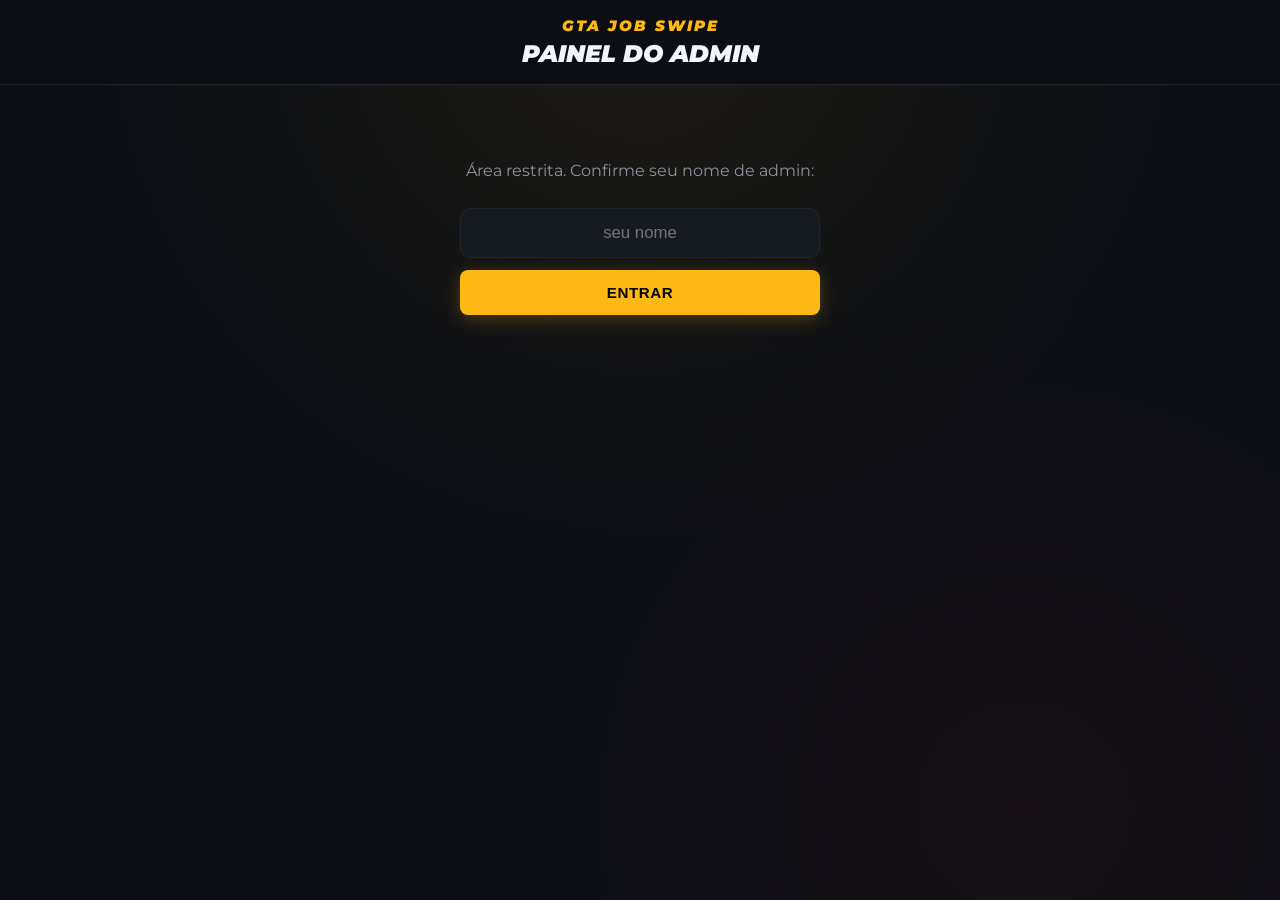
==== admin.html @ 8557c2e1 "Tipos em pt-BR, marco zero (reset) e admin: excluir usuário - Traduz os tipos de corrida pra pt-BR u" ====
<!doctype html>
<html lang="pt-br">
<head>
  <meta charset="utf-8">
  <meta name="viewport" content="width=device-width, initial-scale=1">
  <title>Painel — GTA Job Swipe</title>
  <link rel="preconnect" href="https://fonts.googleapis.com">
  <link rel="preconnect" href="https://fonts.gstatic.com" crossorigin>
  <link href="https://fonts.googleapis.com/css2?family=Montserrat:ital,wght@0,400;0,600;0,700;0,800;0,900;1,900&display=swap" rel="stylesheet">
  <link rel="stylesheet" href="style.css">
  <style>
    body{display:block; padding-bottom:40px}
    .wrap{max-width:1100px; margin:0 auto; padding:0 16px}
    .top{position:sticky; top:0; z-index:10; background:rgba(11,14,20,.92); backdrop-filter:blur(8px);
      border-bottom:1px solid var(--line); padding:16px; text-align:center}
    .top .logo{font-size:.95rem; font-weight:900; letter-spacing:2px; color:var(--accent); text-transform:uppercase}
    .top h1{font-size:1.5rem; font-weight:900; font-style:italic; text-transform:uppercase; margin:4px 0 0}
    .tabs{display:flex; gap:8px; justify-content:center; flex-wrap:wrap; margin:14px 0}
    .tabs button{padding:9px 16px; border-radius:99px; border:1px solid var(--line); background:var(--card);
      color:var(--muted); font-weight:700; font-size:.85rem; cursor:pointer}
    .tabs button.on{background:var(--accent); color:#000; border-color:var(--accent)}
    .sec{display:none} .sec.on{display:block}
    .stats{display:grid; grid-template-columns:repeat(auto-fit,minmax(150px,1fr)); gap:12px; margin:16px 0}
    .stat{background:var(--card); border:1px solid var(--line); border-radius:12px; padding:18px; text-align:center}
    .stat b{display:block; font-size:2rem; font-weight:900; color:var(--accent)}
    .stat span{color:var(--muted); font-size:.85rem; text-transform:uppercase; letter-spacing:.5px}
    .bar-actions{display:flex; gap:10px; flex-wrap:wrap; align-items:center; margin:8px 0 18px}
    .bar-actions button{padding:9px 14px; border-radius:8px; border:1px solid var(--line); background:var(--card); color:var(--txt); cursor:pointer; font-weight:700}
    .muted{color:var(--muted)}
    /* ranking */
    .rank-row{display:flex; align-items:center; gap:12px; padding:10px 0; border-bottom:1px solid var(--line)}
    .rank-pos{width:28px; text-align:center; font-weight:900; color:var(--muted)}
    .rank-thumb{width:96px; aspect-ratio:16/9; object-fit:cover; border-radius:8px; flex:none; background:#21262d}
    .rank-info{flex:1; min-width:0}
    .rank-info b{display:block; overflow:hidden; text-overflow:ellipsis; white-space:nowrap}
    .rank-bar{height:6px; background:var(--card); border-radius:99px; overflow:hidden; margin-top:5px}
    .rank-bar i{display:block; height:100%; background:var(--like)}
    .rank-nums{display:flex; gap:12px; font-size:.85rem; white-space:nowrap; font-variant-numeric:tabular-nums}
    .like{color:var(--like); font-weight:800} .dislike{color:var(--dislike)}
    /* pessoas / listas */
    .person{background:var(--card); border:1px solid var(--line); border-radius:12px; padding:16px; margin-bottom:14px}
    .person-head{display:flex; align-items:center; gap:12px; margin-bottom:12px}
    .pav{width:42px; height:42px; border-radius:50%; display:grid; place-items:center; font-weight:900; color:#fff; flex:none}
    .person-head .pn{font-weight:800; font-size:1.05rem}
    .person-head .pc{color:var(--muted); font-size:.82rem}
    .chips{display:flex; gap:8px; flex-wrap:wrap; margin-left:auto}
    .chip{font-size:.78rem; font-weight:700; padding:3px 10px; border-radius:99px; background:var(--bg); border:1px solid var(--line)}
    .thumbs{display:grid; grid-template-columns:repeat(auto-fill,minmax(120px,1fr)); gap:10px}
    .th{border:1px solid var(--line); border-radius:8px; overflow:hidden; background:var(--card)}
    .th img{width:100%; aspect-ratio:16/9; object-fit:cover; display:block; background:#21262d}
    .th span{display:block; padding:6px 8px; font-size:.72rem; font-weight:600; line-height:1.2;
      overflow:hidden; text-overflow:ellipsis; white-space:nowrap}
    .lbl{font-weight:700; font-size:.85rem; margin-bottom:8px}
    .pl-card{background:var(--card); border:1px solid var(--line); border-radius:12px; padding:16px; margin-bottom:14px}
    .pl-head{display:flex; align-items:baseline; gap:10px; margin-bottom:12px; flex-wrap:wrap}
    .pl-head b{font-size:1.15rem; font-weight:900}
    .pl-head .by{color:var(--muted); font-size:.85rem}
    .pl-head .cnt{margin-left:auto; color:var(--accent); font-weight:800; font-size:.85rem}
    .empty{padding:50px 20px; text-align:center; color:var(--muted)}
    #status{padding:40px 20px; text-align:center}
    .gate{max-width:360px; margin:60px auto; text-align:center; display:flex; flex-direction:column; gap:12px}
    .gate[hidden]{display:none}
    .gate input{padding:14px; border-radius:10px; border:1px solid var(--line); background:var(--card); color:var(--txt); text-align:center}
  </style>
</head>
<body>
  <div class="top">
    <div class="logo">GTA Job Swipe</div>
    <h1>Painel do Admin</h1>
  </div>

  <div id="gate" class="gate" hidden>
    <p class="muted">Área restrita. Confirme seu nome de admin:</p>
    <input id="gate-name" type="text" placeholder="seu nome" autocomplete="off">
    <button class="btn-primary" onclick="checkName()">Entrar</button>
    <p id="gate-msg" class="dislike"></p>
  </div>

  <div class="wrap" id="app" hidden>
    <div class="tabs">
      <button data-sec="resumo" class="on">Resumo</button>
      <button data-sec="ranking">Ranking</button>
      <button data-sec="pessoas">Pessoas</button>
      <button data-sec="listas">Playlists</button>
    </div>
    <div class="bar-actions">
      <button onclick="load()">↻ Atualizar</button>
      <button onclick="exportCSV()">Baixar CSV (ranking)</button>
      <button onclick="wipeAll()" style="border-color:var(--dislike); color:var(--dislike)">🗑 Zerar tudo</button>
      <span id="updated" class="muted"></span>
    </div>

    <div id="sec-resumo" class="sec on"></div>
    <div id="sec-ranking" class="sec"></div>
    <div id="sec-pessoas" class="sec"></div>
    <div id="sec-listas" class="sec"></div>
  </div>

  <div id="status">Carregando…</div>

  <script src="config.js"></script>
  <script>
  const CFG = window.CONFIG || {};
  const KEY = CFG.SUPABASE_ANON_KEY;
  const $ = s => document.querySelector(s);
  const esc = s => String(s==null?"":s).replace(/[&<>"]/g,c=>({'&':'&amp;','<':'&lt;','>':'&gt;','"':'&quot;'}[c]));
  const TYPE_PT = {
    LandRace:"Corrida de terra", AirRace:"Corrida aérea", WaterRace:"Corrida aquática",
    BikeRace:"Corrida de moto", StreetRace:"Corrida de rua", StuntRace:"Corrida acrobática",
    DragRace:"Arrancada", DriftRace:"Corrida de drift", PursuitRace:"Corrida de perseguição",
    SpecialRace:"Corrida especial", ArcadeRace:"Corrida arcade",
    Deathmatch:"Mata-mata", TeamDeathmatch:"Mata-mata em equipe",
    VehicleDeathmatch:"Mata-mata de veículos", ArenaDeathmatch:"Mata-mata na Arena",
    Capture:"Captura", LastTeamStanding:"Última equipe de pé",
    KingOfTheHill:"Rei da montanha", TeamKingOfTheHill:"Rei da montanha em equipe",
    Parachuting:"Paraquedismo", AdversaryMode:"Modo Confronto", ArenaWar:"Arena War",
    MissionCreator:"Missão",
  };
  const prettyType = t => { if(!t) return ""; const b=t.replace(/P2P$/,""); return TYPE_PT[b] || b.replace(/([a-z])([A-Z])/g,"$1 $2").trim(); };
  const color = s => { let h=0; for(const c of (s||"?")) h=(h*31+c.charCodeAt(0))>>>0; return `hsl(${h%360} 62% 46%)`; };
  let jobById = {}, rankRows = [], peopleById = {};

  // ------- acesso restrito por NOME -------
  const ADMIN_NAME = (CFG.ADMIN_NAME || "Emerson-admin");
  const isAdmin = n => (n||"").trim().toLowerCase() === ADMIN_NAME.toLowerCase();
  const NS = "r2";   // mesmo namespace do app.js
  function savedVoterName(){ try{ return (JSON.parse(localStorage.getItem(`gjs_${NS}_voter`))||{}).name; }catch(e){ return null; } }
  function checkName(){
    if(isAdmin($("#gate-name").value)){ localStorage.setItem(`gjs_${NS}_admin_ok`,"1"); start(); }
    else $("#gate-msg").textContent = "Acesso restrito. Esse nome não tem permissão.";
  }

  async function sb(path){
    const r = await fetch(`${CFG.SUPABASE_URL}/rest/v1/${path}`, { headers:{ apikey:KEY, Authorization:"Bearer "+KEY } });
    if(!r.ok) throw new Error(path+" → "+r.status+" "+await r.text());
    return r.json();
  }

  async function load(){
    $("#status").hidden = false; $("#status").textContent = "Carregando…";
    try{
      const jobs = await fetch("jobs.json",{cache:"no-store"}).then(r=>r.json()).catch(()=>[]);
      jobById = {}; jobs.forEach(j=>jobById[j.id]=j);
      const votes = await sb("votes?select=*&order=created_at.desc&limit=100000");
      let pls = [], plsErr = null;                       // playlists é opcional
      try { pls = await sb("playlists?select=*&limit=100000"); }
      catch(e){ plsErr = e; console.warn("playlists indisponível:", e.message); }
      render(votes, pls, plsErr);
      $("#status").hidden = true; $("#app").hidden = false;
      $("#updated").textContent = "atualizado " + new Date().toLocaleTimeString("pt-BR");
    }catch(e){
      $("#status").hidden=false; $("#app").hidden=true;
      $("#status").innerHTML = "<span class='dislike'>Erro: "+esc(e.message)+"</span><br><br>"+
        "<span class='muted'>Confira se o supabase_setup.sql foi rodado (tabelas votes e playlists) e o config.js.</span>";
    }
  }

  function thumb(jobId){
    const j = jobById[jobId] || {};
    const title = j.title || jobId;
    const img = j.img ? `<img src="${j.img}" alt="" loading="lazy" onerror="this.remove()">` : "";
    return `<div class="th">${img}<span>${esc(title)}</span></div>`;
  }

  function render(votes, pls, plsErr){
    // ----- agrega -----
    const voters = {};   // id -> {name,id,like:[],dislike:[],skip:[],last}
    votes.forEach(v=>{
      const V = voters[v.voter_id] || (voters[v.voter_id] = {name:v.voter_name, id:v.voter_id, like:[], dislike:[], skip:[], last:v.created_at});
      V.name = v.voter_name || V.name;
      if(V[v.vote]) V[v.vote].push(v.job_id);
      if(v.created_at > V.last) V.last = v.created_at;
    });
    pls.forEach(p=>{ if(!voters[p.voter_id]) voters[p.voter_id] = {name:p.voter_name, id:p.voter_id, like:[], dislike:[], skip:[], last:p.updated_at}; });
    peopleById = voters;

    const rank = {};     // job_id -> {like,dislike,skip,vset}
    votes.forEach(v=>{ const R = rank[v.job_id] || (rank[v.job_id]={like:0,dislike:0,skip:0,vset:new Set()}); if(R[v.vote]!=null)R[v.vote]++; R.vset.add(v.voter_id); });
    rankRows = Object.entries(rank).map(([job_id,r])=>({job_id, likes:r.like, dislikes:r.dislike, skips:r.skip, votantes:r.vset.size}))
      .sort((a,b)=> b.likes-a.likes || a.dislikes-b.dislikes);

    const lists = [];    // {owner, name, jobs[]}
    pls.forEach(p=> (p.data||[]).forEach(l=> lists.push({owner:p.voter_name, name:l.name, jobs:l.jobs||[]})));

    const voterArr = Object.values(voters).sort((a,b)=> (b.like.length+b.dislike.length+b.skip.length)-(a.like.length+a.dislike.length+a.skip.length));
    const totalLikes = votes.filter(v=>v.vote==="like").length;

    // ----- RESUMO -----
    $("#sec-resumo").innerHTML = `
      <div class="stats">
        <div class="stat"><b>${voterArr.length}</b><span>Pessoas</span></div>
        <div class="stat"><b>${votes.length}</b><span>Votos</span></div>
        <div class="stat"><b>${totalLikes}</b><span>Curtidas</span></div>
        <div class="stat"><b>${lists.length}</b><span>Playlists</span></div>
      </div>
      <h3 style="margin:18px 0 10px">Quem entrou (mais recentes)</h3>
      ${voterArr.slice().sort((a,b)=> (b.last||"").localeCompare(a.last||"")).slice(0,20).map(v=>`
        <div class="rank-row">
          <span class="pav" style="width:34px;height:34px;background:${color(v.name)}">${esc((v.name||"?")[0]||"?").toUpperCase()}</span>
          <div class="rank-info"><b>${esc(v.name||"Anônimo")}</b>
            <div class="muted" style="font-size:.8rem">${v.last?new Date(v.last).toLocaleString("pt-BR"):""}</div></div>
          <div class="rank-nums"><span class="like">👍 ${v.like.length}</span><span class="dislike">👎 ${v.dislike.length}</span></div>
        </div>`).join("") || "<p class='muted'>Ninguém votou ainda.</p>"}`;

    // ----- RANKING -----
    const maxL = Math.max(1, ...rankRows.map(r=>r.likes));
    $("#sec-ranking").innerHTML = rankRows.length ? rankRows.map((r,i)=>{
      const j = jobById[r.job_id] || {};
      return `<div class="rank-row">
        <span class="rank-pos">${i+1}</span>
        <img class="rank-thumb" src="${j.img||""}" alt="" loading="lazy">
        <div class="rank-info">
          <b>${esc(j.title||r.job_id)}</b>
          <span class="muted" style="font-size:.78rem">${esc(prettyType(j.type))}</span>
          <div class="rank-bar"><i style="width:${r.likes/maxL*100}%"></i></div>
        </div>
        <div class="rank-nums"><span class="like">👍 ${r.likes}</span><span class="dislike">👎 ${r.dislikes}</span><span class="muted">⏭ ${r.skips}</span></div>
      </div>`;
    }).join("") : "<p class='empty'>Sem votos ainda.</p>";

    // ----- PESSOAS -----
    $("#sec-pessoas").innerHTML = voterArr.length ? voterArr.map(v=>`
      <div class="person">
        <div class="person-head">
          <span class="pav" style="background:${color(v.name)}">${esc((v.name||"?")[0]||"?").toUpperCase()}</span>
          <div><div class="pn">${esc(v.name||"Anônimo")}</div>
            <div class="pc">${v.last?("último voto "+new Date(v.last).toLocaleString("pt-BR")):""}</div></div>
          <div class="chips">
            <span class="chip like">👍 ${v.like.length}</span>
            <span class="chip dislike">👎 ${v.dislike.length}</span>
            <span class="chip muted">⏭ ${v.skip.length}</span>
            <button class="chip" style="cursor:pointer; border-color:var(--dislike); color:var(--dislike)" data-del-user="${esc(v.id)}">🗑 Excluir</button>
          </div>
        </div>
        ${v.like.length ? `<div class="lbl like">👍 Curtiu (${v.like.length})</div>
          <div class="thumbs">${v.like.map(thumb).join("")}</div>` : ""}
        ${v.dislike.length ? `<div class="lbl dislike" style="margin-top:14px">👎 Passou (${v.dislike.length})</div>
          <div class="thumbs">${v.dislike.map(thumb).join("")}</div>` : ""}
        ${(!v.like.length && !v.dislike.length) ? `<p class="muted">Ainda sem curtidas ou dislikes.</p>` : ""}
      </div>`).join("") : "<p class='empty'>Ninguém entrou ainda.</p>";

    // ----- LISTAS -----
    if(plsErr){
      $("#sec-listas").innerHTML = `<div class="empty">A tabela <b>playlists</b> ainda não existe no Supabase.<br><br>
        Abra o <b>SQL Editor</b> e rode o bloco de playlists do <code>supabase_setup.sql</code> pra ativar esta aba.</div>`;
      return;
    }
    $("#sec-listas").innerHTML = lists.length ? lists.map(l=>`
      <div class="pl-card">
        <div class="pl-head"><b>🏁 ${esc(l.name||"(sem nome)")}</b>
          <span class="by">por ${esc(l.owner||"Anônimo")}</span>
          <span class="cnt">${l.jobs.length} corrida(s)</span></div>
        ${l.jobs.length ? `<div class="thumbs">${l.jobs.map(thumb).join("")}</div>` : `<p class="muted">Lista vazia.</p>`}
      </div>`).join("") : "<p class='empty'>Nenhuma playlist criada ainda.</p>";
  }

  // ------- excluir usuário / zerar tudo -------
  async function sbDelete(path){
    const r = await fetch(`${CFG.SUPABASE_URL}/rest/v1/${path}`, {
      method:"DELETE", headers:{ apikey:KEY, Authorization:"Bearer "+KEY, Prefer:"return=minimal" }
    });
    if(!r.ok) throw new Error(path+" → "+r.status+" "+await r.text());
  }
  async function delUser(id){
    const p = peopleById[id]; const name = (p && p.name) || "essa pessoa";
    if(!confirm(`Excluir "${name}" e TODOS os votos e listas dela?\nNão dá pra desfazer.`)) return;
    try{
      await sbDelete(`votes?voter_id=eq.${encodeURIComponent(id)}`);
      await sbDelete(`playlists?voter_id=eq.${encodeURIComponent(id)}`);
      load();
    }catch(e){ alert("Falhou ao excluir: "+e.message+"\n\nRode o supabase_setup.sql atualizado (políticas de DELETE)."); }
  }
  async function wipeAll(){
    if(!confirm("MARCO ZERO: apagar TODOS os votos e TODAS as listas de TODO MUNDO. Tem certeza?")) return;
    if(!confirm("Última confirmação — isso NÃO dá pra desfazer. Zerar tudo?")) return;
    try{
      await sbDelete("votes?voter_id=not.is.null");
      await sbDelete("playlists?voter_id=not.is.null");
      alert("Pronto! Tudo zerado. 🧹");
      load();
    }catch(e){ alert("Falhou ao zerar: "+e.message+"\n\nRode o supabase_setup.sql atualizado (políticas de DELETE)."); }
  }
  document.addEventListener("click", e=>{
    const b = e.target.closest("[data-del-user]");
    if(b) delUser(b.getAttribute("data-del-user"));
  });

  function exportCSV(){
    const head = "job_id,titulo,tipo,likes,dislikes,skips,votantes\n";
    const body = rankRows.map(r=>{ const j=jobById[r.job_id]||{};
      return `${r.job_id},"${(j.title||"").replace(/"/g,'""')}","${prettyType(j.type)}",${r.likes},${r.dislikes},${r.skips},${r.votantes}`; }).join("\n");
    const a=document.createElement("a");
    a.href=URL.createObjectURL(new Blob([head+body],{type:"text/csv"})); a.download="ranking.csv"; a.click();
  }

  // tabs
  document.querySelectorAll(".tabs button").forEach(b=> b.onclick = ()=>{
    document.querySelectorAll(".tabs button").forEach(x=>x.classList.remove("on")); b.classList.add("on");
    document.querySelectorAll(".sec").forEach(s=>s.classList.remove("on"));
    $("#sec-"+b.dataset.sec).classList.add("on"); window.scrollTo(0,0);
  });

  function start(){ $("#gate").hidden=true; load(); }

  // boot — libera automático se você já entrou no app como admin neste navegador
  if(!CFG.SUPABASE_URL || !KEY){
    $("#status").innerHTML = "<span class='dislike'>Configure o Supabase em config.js.</span>";
  } else if(localStorage.getItem(`gjs_${NS}_admin_ok`)==="1" || isAdmin(savedVoterName())){
    start();
  } else {
    $("#status").hidden=true; $("#gate").hidden=false;
    $("#gate-name").addEventListener("keydown", e=>{ if(e.key==="Enter") checkName(); });
  }
  </script>
</body>
</html>
---- style.css ----
:root{
  --bg:#0b0e14; --bg2:#161b22; --card:#161b22; --line:#21262d;
  --txt:#f0f6fc; --muted:#8b949e;
  --like:#2ecc71; --dislike:#ff4757; --skip:#fdb813; --accent:#fdb813;
  --badge:#ff4757;
  --radius:12px; --nav-h:64px;
}
*{box-sizing:border-box; -webkit-tap-highlight-color:transparent}
html,body{height:100%}
body{
  margin:0; background-color:var(--bg);
  background-image:
    radial-gradient(circle at 50% 0%, rgba(253,184,19,.08) 0%, transparent 50%),
    radial-gradient(circle at 80% 90%, rgba(255,71,87,.05) 0%, transparent 40%);
  background-attachment:fixed;
  color:var(--txt); font-family:'Montserrat',system-ui,-apple-system,"Segoe UI",Roboto,sans-serif;
  overscroll-behavior:none;
}
.c-like{color:var(--like)} .c-no{color:var(--dislike)}

/* ---------- telas ---------- */
.screen{display:none; min-height:100dvh; flex-direction:column}
.screen.active{display:flex}

/* ---------- botões base ---------- */
.btn-primary,.btn-ghost{
  padding:14px; border:0; border-radius:8px; font-size:.95rem; font-weight:800;
  cursor:pointer; color:#fff; text-transform:uppercase; letter-spacing:.5px;
}
.btn-primary{background:var(--accent); color:#000; box-shadow:0 4px 18px rgba(253,184,19,.25)}
.btn-primary:hover{background:#ffc439}
.btn-ghost{background:transparent; color:var(--muted); font-weight:600}
.btn-primary:active{transform:scale(.98)}
.btn-primary.wide{width:100%; margin-bottom:14px}
.icon-btn{
  width:38px; height:38px; flex:none; border-radius:50%; border:1px solid var(--line);
  background:var(--card); color:var(--txt); font-size:1.1rem; cursor:pointer;
}
.icon-btn.danger{color:var(--dislike)}
a.icon-btn{display:grid; place-items:center; text-decoration:none}

/* ---------- login ---------- */
.card-mid{
  margin:auto; padding:28px 24px; width:min(92vw,420px); text-align:center;
  display:flex; flex-direction:column; gap:16px;
}
.logo{font-size:2.2rem; font-weight:900; margin:0; letter-spacing:-.5px; font-style:italic; text-transform:uppercase}
.logo span{color:var(--accent)}
.subtitle{color:var(--muted); margin:0; line-height:1.5}
#login-form{display:flex; flex-direction:column; gap:12px; margin-top:8px}
input[type=text]{
  padding:15px 16px; border-radius:14px; border:1px solid var(--line);
  background:var(--bg2); color:var(--txt); font-size:1.05rem; text-align:center;
}
input[type=text]:focus{outline:none; border-color:var(--accent)}
.demo-badge{font-size:.78rem; color:var(--skip); margin:0}

/* ---------- tutorial ---------- */
.tut{margin:auto; width:min(94vw,440px); padding:24px; text-align:center;
     display:flex; flex-direction:column; gap:20px}
.tut-track{overflow:hidden}
.tut-slide{display:none; flex-direction:column; align-items:center; gap:12px}
.tut-slide.active{display:flex; animation:fade .35s ease}
@keyframes fade{from{opacity:0; transform:translateX(20px)} to{opacity:1}}
.tut-slide h2{font-size:1.5rem; margin:6px 0 0}
.tut-slide p{color:var(--muted); line-height:1.55; margin:0}
.tut-art{height:180px; width:100%; display:flex; align-items:center; justify-content:center;
  gap:14px; background:var(--bg2); border:1px solid var(--line); border-radius:var(--radius)}
.art-swipe span{font-size:1.6rem}
.art-swipe .tut-card{width:120px; height:130px; border-radius:14px;
  background:linear-gradient(135deg,#5b9dff,#7c5cff); box-shadow:0 10px 24px #0007;
  transform:rotate(-6deg)}
.art-grid{display:grid; grid-template-columns:repeat(3,1fr); gap:10px; padding:24px}
.art-grid i{background:linear-gradient(135deg,#243447,#3a5170); border-radius:8px; aspect-ratio:16/10}
.art-list{flex-direction:column; gap:10px; padding:24px}
.art-list .pl{background:var(--card); border:1px solid var(--line); padding:8px 14px;
  border-radius:10px; font-weight:700}
.art-list i{width:60%; background:var(--card); border:1px dashed var(--line);
  border-radius:8px; height:26px; display:grid; place-items:center; color:var(--accent)}
.tut-dots{display:flex; gap:8px; justify-content:center}
.tut-dots i{width:8px; height:8px; border-radius:50%; background:var(--line)}
.tut-dots i.active{background:var(--accent); width:22px; border-radius:99px}
.tut-actions{display:flex; gap:10px}
.tut-actions .btn-primary{flex:1}

/* ---------- topbar ---------- */
.topbar{
  display:flex; align-items:center; gap:12px; padding:12px 16px;
  padding-top:max(12px,env(safe-area-inset-top)); border-bottom:1px solid var(--line);
}
.who{display:flex; align-items:center; gap:9px; min-width:0}
.avatar{width:36px; height:36px; flex:none; border-radius:50%; display:grid;
  place-items:center; font-weight:800; color:#fff; font-size:1rem;
  box-shadow:0 2px 8px #0006; border:2px solid #fff2}
.greeting{font-weight:700; font-size:.95rem; white-space:nowrap;
  max-width:30vw; overflow:hidden; text-overflow:ellipsis}
.view-title{margin-left:auto; font-weight:700; color:var(--muted)}
.topbar-actions{display:flex; gap:8px; flex:none}
.progress{flex:1; height:8px; background:var(--card); border-radius:99px; overflow:hidden}
.progress-fill{height:100%; width:0; border-radius:99px;
  background:linear-gradient(90deg,var(--accent),var(--like)); transition:width .25s ease}
.topbar .progress + .view-title{margin-left:0}

/* ---------- área de views ---------- */
#views{flex:1; position:relative; overflow-y:auto; padding-bottom:calc(var(--nav-h) + 12px)}
.view{display:none; min-height:100%}
.view.active{display:flex; flex-direction:column}

/* ---------- swipe ---------- */
#view-swipe{padding:0}
.deck{position:relative; flex:1; margin:10px 18px 0;
  display:flex; align-items:center; justify-content:center; min-height:46vh}
.card{
  position:absolute; width:100%; max-width:460px;
  border-radius:var(--radius); overflow:hidden; background:var(--card);
  border:1px solid var(--line); box-shadow:0 14px 34px rgba(0,0,0,.6);
  touch-action:none; will-change:transform; user-select:none;
}
.card-media{position:relative; width:100%; aspect-ratio:16/9; overflow:hidden; background:#21262d}
.card-media img{width:100%; height:100%; object-fit:cover; display:block; pointer-events:none}
.card.imgfail .card-media::after{content:"imagem indisponível"; position:absolute; inset:0;
  display:grid; place-items:center; color:var(--muted); font-size:.85rem}
.card .idx{position:absolute; top:10px; right:12px; z-index:2; font-size:.72rem;
  color:#fff; background:rgba(0,0,0,.55); padding:3px 9px; border-radius:99px}
.card .caption{padding:15px 16px; color:#fff; background:var(--card)}
.c-title{font-weight:800; font-size:1.12rem; color:#fff}
.badge-rockstar{display:inline-block; margin-top:8px; font-size:.62rem; font-weight:800; color:#000;
  background:var(--accent); padding:3px 9px; border-radius:4px; text-transform:uppercase; letter-spacing:.4px}
.card-desc{margin:8px 0 0; font-size:.85rem; font-weight:400; color:var(--muted); line-height:1.35;
  display:-webkit-box; -webkit-line-clamp:2; -webkit-box-orient:vertical; overflow:hidden}
#progress-text{display:none}
.badge-type{position:absolute; top:10px; left:10px; z-index:2; background:var(--badge); color:#fff;
  font-size:.62rem; font-weight:800; padding:4px 9px; border-radius:4px; text-transform:uppercase;
  letter-spacing:.5px; box-shadow:0 2px 8px rgba(0,0,0,.4)}
.stamp{position:absolute; top:48px; z-index:3; font-size:1.6rem; font-weight:900;
  letter-spacing:2px; padding:6px 14px; border-radius:10px; border:4px solid; opacity:0; transition:opacity .1s}
.stamp-like{right:18px; color:var(--like); border-color:var(--like); transform:rotate(14deg)}
.stamp-nope{left:18px;  color:var(--dislike); border-color:var(--dislike); transform:rotate(-14deg)}
.deck .empty-state{position:static}

.swipe-bar{display:flex; align-items:center; gap:10px; padding:10px 20px 0}
.progress-text{font-size:.82rem; color:var(--muted); white-space:nowrap; font-variant-numeric:tabular-nums}
.controls{display:flex; gap:16px; justify-content:center; align-items:center; padding:14px 16px 16px}
.ctrl{width:58px; height:58px; border-radius:50%; border:1px solid var(--line);
  background:var(--card); color:var(--txt); font-size:1.45rem; cursor:pointer;
  display:grid; place-items:center; transition:transform .1s}
.ctrl:active{transform:scale(.9)}
.ctrl:disabled{opacity:.35; cursor:default}
.ctrl-undo{width:46px; height:46px; font-size:1.15rem; color:var(--muted)}
.ctrl-skip{width:46px; height:46px; font-size:1.25rem; color:var(--skip)}
.ctrl-like{color:var(--like); border-color:var(--like)}
.ctrl-dislike{color:var(--dislike); border-color:var(--dislike)}

/* ---------- grade de corridas ---------- */
.racegrid{display:grid; grid-template-columns:repeat(auto-fill,minmax(160px,1fr)); gap:14px; padding:14px}
.tile{border-radius:10px; overflow:hidden; border:1px solid var(--line);
  background:var(--card); cursor:pointer; display:flex; flex-direction:column;
  transition:transform .2s, border-color .2s, box-shadow .2s}
.tile:active{transform:scale(.98)}
@media(hover:hover){.tile:hover{transform:translateY(-4px); border-color:rgba(253,184,19,.5); box-shadow:0 10px 24px rgba(0,0,0,.5)}}
.tile .card-media{aspect-ratio:16/9}
.tile > img{display:block; width:100%; aspect-ratio:16/9; object-fit:cover}
.tile .tile-title{padding:9px 11px; font-size:.82rem; font-weight:700; color:#fff; line-height:1.25;
  display:-webkit-box; -webkit-line-clamp:2; -webkit-box-orient:vertical; overflow:hidden}
.tile .mark{position:absolute; top:6px; right:6px; z-index:2; width:24px; height:24px; border-radius:50%;
  display:grid; place-items:center; font-size:.8rem; color:#fff; box-shadow:0 2px 8px #0008}
.tile .mark.like{background:var(--like)} .tile .mark.dislike{background:var(--dislike)}
.tile .cap{position:absolute; left:0; right:0; bottom:0; padding:14px 8px 6px;
  font-size:.74rem; font-weight:600; color:#fff; line-height:1.2;
  background:linear-gradient(180deg,transparent,rgba(0,0,0,.88))}

/* ---------- filtros da grade ---------- */
.grid-filters{position:sticky; top:0; z-index:5; display:flex; gap:10px; flex-wrap:wrap;
  align-items:center; padding:12px 14px; background:var(--bg); border-bottom:1px solid var(--line)}
.fseg{display:inline-flex; background:var(--card); border:1px solid var(--line); border-radius:99px; overflow:hidden}
.fseg button{border:0; background:transparent; color:var(--muted); padding:7px 13px; font-weight:700; font-size:.82rem; cursor:pointer}
.fseg button.on{background:var(--accent); color:#000}
.fselect{background:var(--card); border:1px solid var(--line); color:var(--txt);
  border-radius:99px; padding:7px 12px; font-weight:700; font-size:.82rem; cursor:pointer}

/* ---------- cards grandes (2x) ---------- */
.racegrid.big{grid-template-columns:repeat(auto-fill,minmax(300px,1fr)); gap:18px}
.gcard{background:var(--card); border:1px solid var(--line); border-radius:12px; overflow:hidden;
  display:flex; flex-direction:column; transition:transform .2s, border-color .2s, box-shadow .2s}
@media(hover:hover){.gcard:hover{border-color:rgba(253,184,19,.5); box-shadow:0 12px 28px rgba(0,0,0,.55)}}
.gcard .card-media{aspect-ratio:16/9; cursor:pointer}
.gcard .vote-flag{position:absolute; top:8px; right:8px; z-index:2; width:28px; height:28px; border-radius:50%;
  display:grid; place-items:center; color:#fff; font-size:.9rem; box-shadow:0 2px 8px #0008}
.gcard .vote-flag.like{background:var(--like)} .gcard .vote-flag.dislike{background:var(--dislike)}
.gcard-body{padding:14px; display:flex; flex-direction:column; gap:6px; flex:1}
.gcard-body .c-title{font-size:1.08rem}
.gcard-body .badge-rockstar{align-self:flex-start}
.gcard-actions{display:flex; gap:8px; margin-top:auto; padding-top:12px}
.ga{flex:1; border:1px solid var(--line); background:var(--bg); color:var(--txt); border-radius:8px;
  padding:10px; font-weight:800; cursor:pointer; font-size:.95rem}
.ga:active{transform:scale(.96)}
.ga.like.on{background:var(--like); color:#000; border-color:var(--like)}
.ga.dislike.on{background:var(--dislike); color:#fff; border-color:var(--dislike)}
.ga.add{color:var(--accent); border-color:var(--accent)}

/* ---------- estado vazio ---------- */
.empty-state{margin:auto; padding:40px 24px; text-align:center; color:var(--muted); line-height:1.6}

/* ---------- listas ---------- */
#view-lists{padding:14px}
#lists-container{display:flex; flex-direction:column; gap:10px}
.listcard{display:flex; align-items:center; gap:12px; padding:12px 14px; cursor:pointer;
  background:var(--card); border:1px solid var(--line); border-radius:14px}
.listcard .lc-thumbs{display:flex; flex:none}
.listcard .lc-thumbs img{width:38px; height:38px; object-fit:cover; border-radius:8px;
  margin-left:-10px; border:2px solid var(--card)}
.listcard .lc-thumbs img:first-child{margin-left:0}
.listcard .lc-info{flex:1; min-width:0}
.listcard .lc-info b{display:block; overflow:hidden; text-overflow:ellipsis; white-space:nowrap}
.listcard .lc-info small{color:var(--muted)}
.listcard .chev{color:var(--muted); font-size:1.3rem}
.detail-head{display:flex; align-items:center; gap:10px; margin-bottom:14px}
.detail-head h2{flex:1; font-size:1.2rem; margin:0; overflow:hidden; text-overflow:ellipsis; white-space:nowrap}
.tile.picked::after{content:"✓"; position:absolute; inset:0; background:rgba(46,204,113,.35);
  display:grid; place-items:center; font-size:2rem; font-weight:900; color:#fff}

/* ---------- navegação inferior ---------- */
.bottomnav{position:fixed; bottom:0; left:0; right:0; height:calc(var(--nav-h) + env(safe-area-inset-bottom));
  padding-bottom:env(safe-area-inset-bottom); display:flex; background:var(--bg2);
  border-top:1px solid var(--line); z-index:20}
.nav-item{flex:1; border:0; background:transparent; color:var(--muted); cursor:pointer;
  font-size:.72rem; display:flex; flex-direction:column; align-items:center; justify-content:center; gap:3px}
.nav-item span{font-size:1.25rem; line-height:1}
.nav-item.active{color:var(--accent)}

/* ---------- modais ---------- */
.modal{position:fixed; inset:0; z-index:40; display:flex; align-items:flex-end; justify-content:center}
.modal[hidden]{display:none}
.modal-bg{position:absolute; inset:0; background:rgba(0,0,0,.6)}
.sheet-panel,.pick-panel{position:relative; width:min(100%,480px); background:var(--bg2);
  border:1px solid var(--line); border-radius:20px 20px 0 0; padding:16px;
  display:flex; flex-direction:column; gap:14px; max-height:90dvh; overflow:auto;
  animation:slideup .25s ease}
@keyframes slideup{from{transform:translateY(40px); opacity:.4} to{transform:none; opacity:1}}
.sheet-img{width:100%; border-radius:12px; display:block}
.sheet-title{font-weight:800; font-size:1.15rem; text-align:center}
.sheet-title:empty{display:none}
.sheet-actions{display:flex; gap:12px; justify-content:center}
.btn-round{flex:1; border:1px solid var(--line); background:var(--card); color:var(--txt);
  border-radius:14px; padding:12px 6px; cursor:pointer; font-size:1.3rem;
  display:flex; flex-direction:column; align-items:center; gap:4px}
.btn-round small{font-size:.72rem; color:var(--muted); font-weight:600}
.btn-round.like{color:var(--like); border-color:var(--like)}
.btn-round.dislike{color:var(--dislike); border-color:var(--dislike)}
.btn-round.add{color:var(--accent); border-color:var(--accent)}
.btn-round.on{background:rgba(46,204,113,.15)}
.pick-panel h3{margin:0}
.pick-lists{display:flex; flex-direction:column; gap:8px; max-height:40vh; overflow:auto}
.pick-row{display:flex; align-items:center; gap:10px; padding:12px; border:1px solid var(--line);
  border-radius:12px; background:var(--card); cursor:pointer}
.pick-row.on{border-color:var(--like)}
.pick-row .tick{margin-left:auto; color:var(--like); font-weight:900; opacity:0}
.pick-row.on .tick{opacity:1}
.pick-new{display:flex; gap:8px}
.pick-new input{flex:1; text-align:left}

/* ---------- toast ---------- */
.toast{position:fixed; left:50%; bottom:calc(var(--nav-h) + 20px + env(safe-area-inset-bottom));
  transform:translateX(-50%); background:#000c; color:#fff; padding:10px 16px;
  border-radius:99px; font-size:.9rem; z-index:50}

@media (max-width:360px){ .logo{font-size:2rem} .ctrl{width:52px;height:52px} }
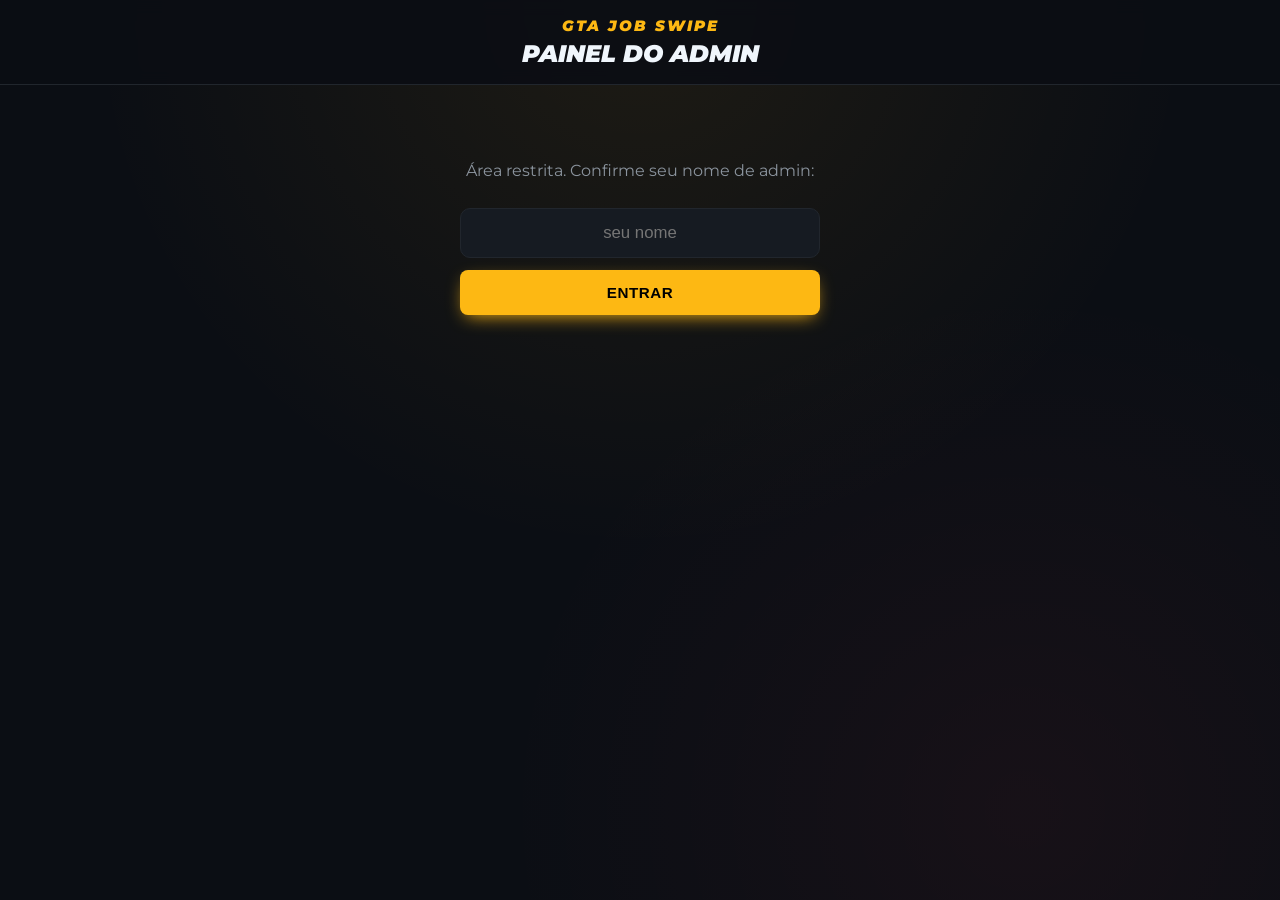
==== commit b7049651: "Corrige bug da tela verde nas listas + filtros/icones + admin copiar - Bug: .tile sem position:relat" ====
--- a/admin.html
+++ b/admin.html
@@ -56,6 +56,21 @@
     .pl-head b{font-size:1.15rem; font-weight:900}
     .pl-head .by{color:var(--muted); font-size:.85rem}
     .pl-head .cnt{margin-left:auto; color:var(--accent); font-weight:800; font-size:.85rem}
+    /* playlists — visão pra copiar nome e colar no GTA */
+    .race-row{display:flex; align-items:center; gap:12px; padding:12px 2px; border-bottom:1px solid var(--line)}
+    .race-row:last-child{border-bottom:0}
+    .race-info{flex:1; min-width:0}
+    .race-name{font-size:1.3rem; font-weight:800; line-height:1.2; word-break:break-word}
+    .race-meta{display:flex; gap:8px; flex-wrap:wrap; margin-top:6px}
+    .race-meta span{font-size:.72rem; font-weight:700; padding:3px 10px; border-radius:99px}
+    .race-meta .cat{text-transform:uppercase; letter-spacing:.4px; color:var(--muted);
+      background:var(--bg); border:1px solid var(--line)}
+    .race-meta .rk{font-weight:800; color:#000; background:var(--accent)}
+    .race-meta .cm{color:var(--muted); background:var(--bg); border:1px solid var(--line)}
+    .copybtn{flex:none; border:1px solid var(--accent); background:transparent; color:var(--accent);
+      border-radius:10px; padding:11px 16px; font-weight:800; font-size:.92rem; cursor:pointer; white-space:nowrap}
+    .copybtn:hover{background:var(--accent); color:#000}
+    .copybtn.done{background:var(--like); border-color:var(--like); color:#000}
     .empty{padding:50px 20px; text-align:center; color:var(--muted)}
     #status{padding:40px 20px; text-align:center}
     .gate{max-width:360px; margin:60px auto; text-align:center; display:flex; flex-direction:column; gap:12px}
@@ -161,6 +176,31 @@
     const img = j.img ? `<img src="${j.img}" alt="" loading="lazy" onerror="this.remove()">` : "";
     return `<div class="th">${img}<span>${esc(title)}</span></div>`;
   }
+  function raceRow(jobId){
+    const j = jobById[jobId] || {};
+    const name = j.title || jobId;
+    const cat = prettyType(j.type);
+    const origin = j.rockstar ? `<span class="rk">★ Rockstar</span>` : `<span class="cm">Comunidade</span>`;
+    return `<div class="race-row">
+      <div class="race-info">
+        <div class="race-name">${esc(name)}</div>
+        <div class="race-meta">${cat ? `<span class="cat">${esc(cat)}</span>` : ""}${origin}</div>
+      </div>
+      <button class="copybtn" data-copy="${esc(name)}" title="Copiar o nome pra colar no GTA">⧉ Copiar</button>
+    </div>`;
+  }
+  document.addEventListener("click", e=>{
+    const b = e.target.closest(".copybtn"); if(!b) return;
+    const txt = b.getAttribute("data-copy") || "";
+    const done = () => { const old = b.textContent; b.textContent = "✓ Copiado"; b.classList.add("done");
+      setTimeout(()=>{ b.textContent = old; b.classList.remove("done"); }, 1200); };
+    if(navigator.clipboard && navigator.clipboard.writeText){ navigator.clipboard.writeText(txt).then(done).catch(fallbackCopy); }
+    else fallbackCopy();
+    function fallbackCopy(){
+      const t=document.createElement("textarea"); t.value=txt; t.style.position="fixed"; t.style.opacity="0";
+      document.body.appendChild(t); t.select(); try{ document.execCommand("copy"); done(); }catch(e){} t.remove();
+    }
+  });
 
   function render(votes, pls, plsErr){
     // ----- agrega -----
@@ -250,7 +290,7 @@
         <div class="pl-head"><b>🏁 ${esc(l.name||"(sem nome)")}</b>
           <span class="by">por ${esc(l.owner||"Anônimo")}</span>
           <span class="cnt">${l.jobs.length} corrida(s)</span></div>
-        ${l.jobs.length ? `<div class="thumbs">${l.jobs.map(thumb).join("")}</div>` : `<p class="muted">Lista vazia.</p>`}
+        ${l.jobs.length ? l.jobs.map(raceRow).join("") : `<p class="muted">Lista vazia.</p>`}
       </div>`).join("") : "<p class='empty'>Nenhuma playlist criada ainda.</p>";
   }
 
--- a/style.css
+++ b/style.css
@@ -1,20 +1,48 @@
-:root{
+:root, .theme-classic{
   --bg:#0b0e14; --bg2:#161b22; --card:#161b22; --line:#21262d;
   --txt:#f0f6fc; --muted:#8b949e;
   --like:#2ecc71; --dislike:#ff4757; --skip:#fdb813; --accent:#fdb813;
-  --badge:#ff4757;
+  --badge:#ff4757; --on-accent:#000;
+  --glow1:rgba(253,184,19,.08); --glow2:rgba(255,71,87,.05);
   --radius:12px; --nav-h:64px;
+}
+/* Tema 1 — Vice (pôr do sol neon) */
+.theme-vice{
+  --bg:#160f22; --bg2:#1d1530; --card:#221836; --line:#332347;
+  --txt:#f6ecff; --muted:#b6a6cf;
+  --like:#2ec5c9; --dislike:#ff4d6d; --skip:#ff9d42; --accent:#ff3d9a;
+  --badge:#ff3d9a; --on-accent:#22101c;
+  --glow1:rgba(255,61,154,.16); --glow2:rgba(255,157,66,.09);
+  --radius:14px; --nav-h:64px;
+}
+/* Tema 2 — Asfalto (painel de corrida) */
+.theme-asphalt{
+  --bg:#0a0a0c; --bg2:#141418; --card:#17171c; --line:#26262d;
+  --txt:#f2f3f5; --muted:#8b8d96;
+  --like:#37d05a; --dislike:#ff3b1d; --skip:#ffd400; --accent:#ff3b1d;
+  --badge:#ff3b1d; --on-accent:#fff;
+  --glow1:rgba(255,59,29,.12); --glow2:rgba(255,212,0,.05);
+  --radius:7px; --nav-h:64px;
+}
+/* Tema 3 — Dia claro (limpo e premium) */
+.theme-day{
+  --bg:#e9ecf1; --bg2:#ffffff; --card:#ffffff; --line:#e2e5ec;
+  --txt:#161a22; --muted:#5b6270;
+  --like:#0aa06a; --dislike:#e0483f; --skip:#e08a12; --accent:#0aa06a;
+  --badge:#161a22; --on-accent:#fff;
+  --glow1:rgba(10,160,106,.10); --glow2:rgba(15,122,224,.07);
+  --radius:14px; --nav-h:64px;
 }
 *{box-sizing:border-box; -webkit-tap-highlight-color:transparent}
 html,body{height:100%}
 body{
   margin:0; background-color:var(--bg);
   background-image:
-    radial-gradient(circle at 50% 0%, rgba(253,184,19,.08) 0%, transparent 50%),
-    radial-gradient(circle at 80% 90%, rgba(255,71,87,.05) 0%, transparent 40%);
+    radial-gradient(circle at 50% 0%, var(--glow1) 0%, transparent 50%),
+    radial-gradient(circle at 80% 90%, var(--glow2) 0%, transparent 40%);
   background-attachment:fixed;
   color:var(--txt); font-family:'Montserrat',system-ui,-apple-system,"Segoe UI",Roboto,sans-serif;
-  overscroll-behavior:none;
+  overscroll-behavior:none; transition:background-color .3s ease, color .3s ease;
 }
 .c-like{color:var(--like)} .c-no{color:var(--dislike)}
 
@@ -27,8 +55,8 @@
   padding:14px; border:0; border-radius:8px; font-size:.95rem; font-weight:800;
   cursor:pointer; color:#fff; text-transform:uppercase; letter-spacing:.5px;
 }
-.btn-primary{background:var(--accent); color:#000; box-shadow:0 4px 18px rgba(253,184,19,.25)}
-.btn-primary:hover{background:#ffc439}
+.btn-primary{background:var(--accent); color:var(--on-accent); box-shadow:0 6px 18px -6px var(--accent)}
+.btn-primary:hover{filter:brightness(1.08)}
 .btn-ghost{background:transparent; color:var(--muted); font-weight:600}
 .btn-primary:active{transform:scale(.98)}
 .btn-primary.wide{width:100%; margin-bottom:14px}
@@ -122,9 +150,9 @@
   display:grid; place-items:center; color:var(--muted); font-size:.85rem}
 .card .idx{position:absolute; top:10px; right:12px; z-index:2; font-size:.72rem;
   color:#fff; background:rgba(0,0,0,.55); padding:3px 9px; border-radius:99px}
-.card .caption{padding:15px 16px; color:#fff; background:var(--card)}
-.c-title{font-weight:800; font-size:1.12rem; color:#fff}
-.badge-rockstar{display:inline-block; margin-top:8px; font-size:.62rem; font-weight:800; color:#000;
+.card .caption{padding:15px 16px; color:var(--txt); background:var(--card)}
+.c-title{font-weight:800; font-size:1.12rem; color:var(--txt)}
+.badge-rockstar{display:inline-block; margin-top:8px; font-size:.62rem; font-weight:800; color:var(--on-accent);
   background:var(--accent); padding:3px 9px; border-radius:4px; text-transform:uppercase; letter-spacing:.4px}
 .card-desc{margin:8px 0 0; font-size:.85rem; font-weight:400; color:var(--muted); line-height:1.35;
   display:-webkit-box; -webkit-line-clamp:2; -webkit-box-orient:vertical; overflow:hidden}
@@ -153,14 +181,20 @@
 
 /* ---------- grade de corridas ---------- */
 .racegrid{display:grid; grid-template-columns:repeat(auto-fill,minmax(160px,1fr)); gap:14px; padding:14px}
-.tile{border-radius:10px; overflow:hidden; border:1px solid var(--line);
+.tile{position:relative; border-radius:10px; overflow:hidden; border:1px solid var(--line);
   background:var(--card); cursor:pointer; display:flex; flex-direction:column;
   transition:transform .2s, border-color .2s, box-shadow .2s}
+.tile-flag{position:absolute; left:6px; bottom:6px; z-index:2; font-size:.6rem; font-weight:800;
+  padding:3px 7px; border-radius:5px; text-transform:uppercase; letter-spacing:.3px;
+  box-shadow:0 2px 8px #0007}
+.tile-flag.rockstar{background:var(--accent); color:var(--on-accent)}
+.tile-flag.community{background:rgba(0,0,0,.62); color:#fff}
+.tile .card-media .tile-flag{bottom:6px}
 .tile:active{transform:scale(.98)}
-@media(hover:hover){.tile:hover{transform:translateY(-4px); border-color:rgba(253,184,19,.5); box-shadow:0 10px 24px rgba(0,0,0,.5)}}
+@media(hover:hover){.tile:hover{transform:translateY(-4px); border-color:var(--accent); box-shadow:0 10px 24px rgba(0,0,0,.5)}}
 .tile .card-media{aspect-ratio:16/9}
 .tile > img{display:block; width:100%; aspect-ratio:16/9; object-fit:cover}
-.tile .tile-title{padding:9px 11px; font-size:.82rem; font-weight:700; color:#fff; line-height:1.25;
+.tile .tile-title{padding:9px 11px; font-size:.82rem; font-weight:700; color:var(--txt); line-height:1.25;
   display:-webkit-box; -webkit-line-clamp:2; -webkit-box-orient:vertical; overflow:hidden}
 .tile .mark{position:absolute; top:6px; right:6px; z-index:2; width:24px; height:24px; border-radius:50%;
   display:grid; place-items:center; font-size:.8rem; color:#fff; box-shadow:0 2px 8px #0008}
@@ -174,7 +208,7 @@
   align-items:center; padding:12px 14px; background:var(--bg); border-bottom:1px solid var(--line)}
 .fseg{display:inline-flex; background:var(--card); border:1px solid var(--line); border-radius:99px; overflow:hidden}
 .fseg button{border:0; background:transparent; color:var(--muted); padding:7px 13px; font-weight:700; font-size:.82rem; cursor:pointer}
-.fseg button.on{background:var(--accent); color:#000}
+.fseg button.on{background:var(--accent); color:var(--on-accent)}
 .fselect{background:var(--card); border:1px solid var(--line); color:var(--txt);
   border-radius:99px; padding:7px 12px; font-weight:700; font-size:.82rem; cursor:pointer}
 
@@ -182,7 +216,7 @@
 .racegrid.big{grid-template-columns:repeat(auto-fill,minmax(300px,1fr)); gap:18px}
 .gcard{background:var(--card); border:1px solid var(--line); border-radius:12px; overflow:hidden;
   display:flex; flex-direction:column; transition:transform .2s, border-color .2s, box-shadow .2s}
-@media(hover:hover){.gcard:hover{border-color:rgba(253,184,19,.5); box-shadow:0 12px 28px rgba(0,0,0,.55)}}
+@media(hover:hover){.gcard:hover{border-color:var(--accent); box-shadow:0 12px 28px rgba(0,0,0,.55)}}
 .gcard .card-media{aspect-ratio:16/9; cursor:pointer}
 .gcard .vote-flag{position:absolute; top:8px; right:8px; z-index:2; width:28px; height:28px; border-radius:50%;
   display:grid; place-items:center; color:#fff; font-size:.9rem; box-shadow:0 2px 8px #0008}
@@ -264,4 +298,33 @@
   transform:translateX(-50%); background:#000c; color:#fff; padding:10px 16px;
   border-radius:99px; font-size:.9rem; z-index:50}
 
+/* ---------- escolha de tema (depois do tutorial) ---------- */
+.picker{margin:auto; width:min(94vw,560px); padding:24px 20px;
+  display:flex; flex-direction:column; gap:14px; text-align:center}
+.picker-title{font-size:1.55rem; font-weight:900; font-style:italic; text-transform:uppercase; margin:0}
+.picker-sub{color:var(--muted); margin:0 0 4px}
+.picker-grid{display:grid; grid-template-columns:1fr 1fr; gap:12px}
+.sw-card{font-family:inherit; text-align:left; cursor:pointer; color:var(--txt);
+  background:var(--bg2); border:1px solid var(--line); border-radius:16px; padding:11px;
+  display:flex; flex-direction:column; gap:9px; transition:box-shadow .15s, transform .1s}
+.sw-card.sel{box-shadow:0 0 0 3px var(--accent); transform:translateY(-2px)}
+.sw-card:active{transform:scale(.99)}
+.sw-prev{background:var(--bg); border:1px solid var(--line); border-radius:10px;
+  padding:8px; display:flex; flex-direction:column; gap:7px}
+.sw-bar{display:flex; align-items:center; gap:6px}
+.sw-dot{width:15px; height:15px; border-radius:50%; background:var(--accent); flex:none}
+.sw-line{height:7px; border-radius:99px; background:var(--card); flex:1}
+.sw-tile{height:42px; border-radius:8px; padding:6px;
+  background:linear-gradient(135deg,var(--accent),var(--badge))}
+.sw-badge{font-size:.5rem; font-weight:800; text-transform:uppercase; letter-spacing:.03em;
+  background:rgba(0,0,0,.45); color:#fff; padding:2px 6px; border-radius:4px}
+.sw-btn{background:var(--accent); color:var(--on-accent); border-radius:8px;
+  padding:6px; text-align:center; font-weight:800; font-size:.7rem}
+.sw-name{font-weight:800; font-size:.95rem; display:flex; align-items:center; gap:6px}
+.sw-name .check{margin-left:auto; color:var(--accent); font-weight:900; opacity:0}
+.sw-card.sel .sw-name .check{opacity:1}
+.sw-desc{font-size:.72rem; color:var(--muted); line-height:1.3}
+#theme-confirm{margin-top:8px}
+@media (max-width:400px){ .picker-grid{grid-template-columns:1fr} }
+
 @media (max-width:360px){ .logo{font-size:2rem} .ctrl{width:52px;height:52px} }
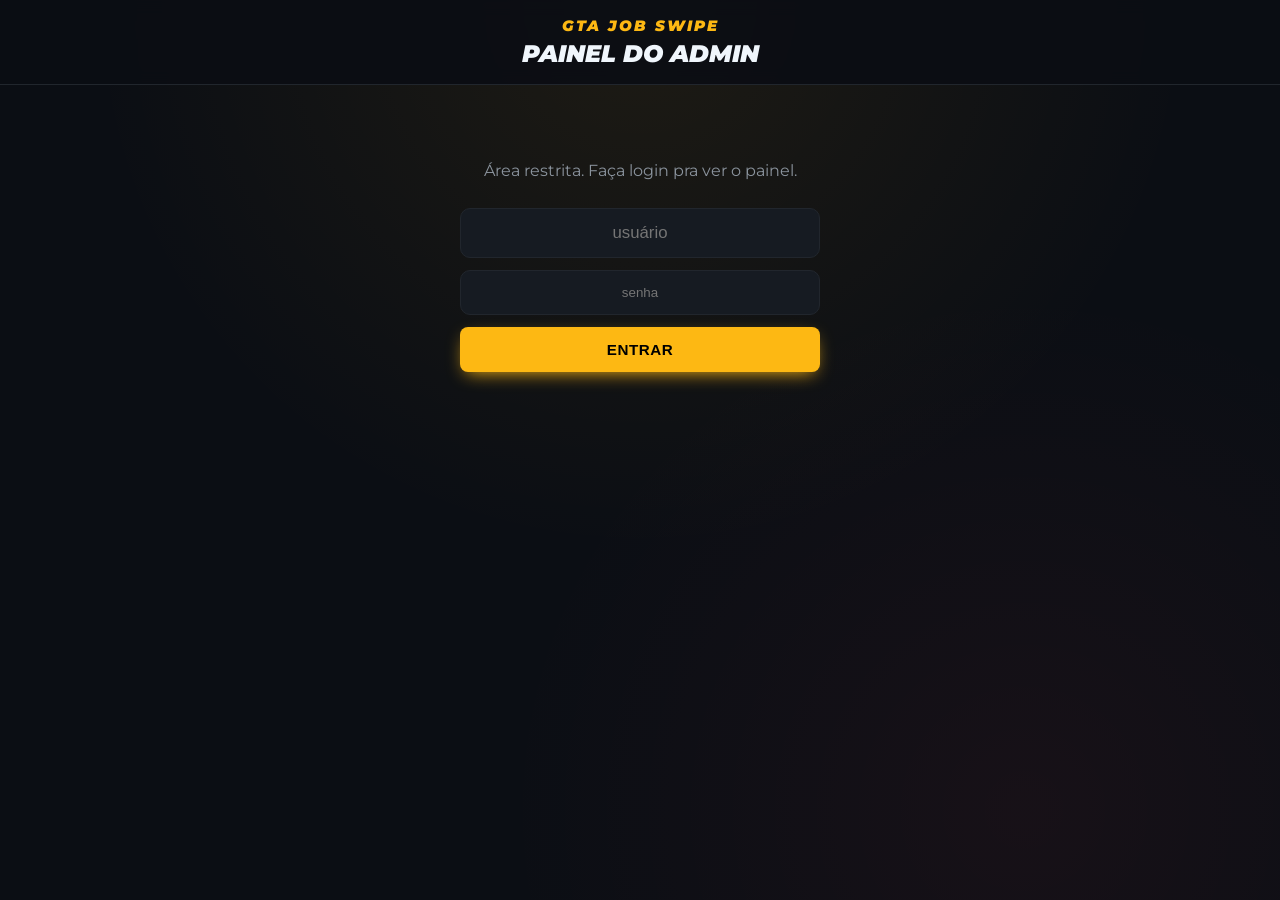
==== commit de3bd3d6: "Painel admin: login com usuario e senha (1 usuario) - Gate do admin agora pede usuario + senha (ante" ====
--- a/admin.html
+++ b/admin.html
@@ -85,9 +85,10 @@
   </div>
 
   <div id="gate" class="gate" hidden>
-    <p class="muted">Área restrita. Confirme seu nome de admin:</p>
-    <input id="gate-name" type="text" placeholder="seu nome" autocomplete="off">
-    <button class="btn-primary" onclick="checkName()">Entrar</button>
+    <p class="muted">Área restrita. Faça login pra ver o painel.</p>
+    <input id="gate-user" type="text" placeholder="usuário" autocomplete="username" autocapitalize="none">
+    <input id="gate-pass" type="password" placeholder="senha" autocomplete="current-password">
+    <button class="btn-primary" onclick="checkLogin()">Entrar</button>
     <p id="gate-msg" class="dislike"></p>
   </div>
 
@@ -102,6 +103,7 @@
       <button onclick="load()">↻ Atualizar</button>
       <button onclick="exportCSV()">Baixar CSV (ranking)</button>
       <button onclick="wipeAll()" style="border-color:var(--dislike); color:var(--dislike)">🗑 Zerar tudo</button>
+      <button onclick="adminLogout()">🚪 Sair</button>
       <span id="updated" class="muted"></span>
     </div>
 
@@ -135,14 +137,28 @@
   const color = s => { let h=0; for(const c of (s||"?")) h=(h*31+c.charCodeAt(0))>>>0; return `hsl(${h%360} 62% 46%)`; };
   let jobById = {}, rankRows = [], peopleById = {};
 
-  // ------- acesso restrito por NOME -------
-  const ADMIN_NAME = (CFG.ADMIN_NAME || "Emerson-admin");
-  const isAdmin = n => (n||"").trim().toLowerCase() === ADMIN_NAME.toLowerCase();
+  // ------- acesso restrito por LOGIN + SENHA (1 usuário) -------
   const NS = "r2";   // mesmo namespace do app.js
-  function savedVoterName(){ try{ return (JSON.parse(localStorage.getItem(`gjs_${NS}_voter`))||{}).name; }catch(e){ return null; } }
-  function checkName(){
-    if(isAdmin($("#gate-name").value)){ localStorage.setItem(`gjs_${NS}_admin_ok`,"1"); start(); }
-    else $("#gate-msg").textContent = "Acesso restrito. Esse nome não tem permissão.";
+  const ADMIN_USER = "Emerson";
+  // SHA-256 da senha (a senha em si não fica no código).
+  const ADMIN_HASH = "d8aeee93382d061f6ed9ef73caeee79c0f0441e2cc3f560cc15375255dd491ca";
+  async function sha256(s){
+    const buf = await crypto.subtle.digest("SHA-256", new TextEncoder().encode(s));
+    return [...new Uint8Array(buf)].map(b=>b.toString(16).padStart(2,"0")).join("");
+  }
+  async function checkLogin(){
+    const u = ($("#gate-user").value||"").trim();
+    const p = $("#gate-pass").value||"";
+    let ok = false;
+    if(u.toLowerCase() === ADMIN_USER.toLowerCase()){
+      try { ok = (await sha256(p)) === ADMIN_HASH; } catch(e){ ok = false; }
+    }
+    if(ok){ localStorage.setItem(`gjs_${NS}_admin_ok`,"1"); $("#gate-pass").value=""; start(); }
+    else { $("#gate-msg").textContent = "Usuário ou senha inválidos."; $("#gate-pass").value=""; $("#gate-pass").focus(); }
+  }
+  function adminLogout(){
+    localStorage.removeItem(`gjs_${NS}_admin_ok`);
+    location.reload();
   }
 
   async function sb(path){
@@ -342,14 +358,15 @@
 
   function start(){ $("#gate").hidden=true; load(); }
 
-  // boot — libera automático se você já entrou no app como admin neste navegador
+  // boot — só libera com login+senha (fica lembrado neste navegador até "Sair")
   if(!CFG.SUPABASE_URL || !KEY){
     $("#status").innerHTML = "<span class='dislike'>Configure o Supabase em config.js.</span>";
-  } else if(localStorage.getItem(`gjs_${NS}_admin_ok`)==="1" || isAdmin(savedVoterName())){
+  } else if(localStorage.getItem(`gjs_${NS}_admin_ok`)==="1"){
     start();
   } else {
     $("#status").hidden=true; $("#gate").hidden=false;
-    $("#gate-name").addEventListener("keydown", e=>{ if(e.key==="Enter") checkName(); });
+    $("#gate-pass").addEventListener("keydown", e=>{ if(e.key==="Enter") checkLogin(); });
+    $("#gate-user").addEventListener("keydown", e=>{ if(e.key==="Enter") $("#gate-pass").focus(); });
   }
   </script>
 </body>
--- a/style.css
+++ b/style.css
@@ -156,6 +156,8 @@
   background:var(--accent); padding:3px 9px; border-radius:4px; text-transform:uppercase; letter-spacing:.4px}
 .card-desc{margin:8px 0 0; font-size:.85rem; font-weight:400; color:var(--muted); line-height:1.35;
   display:-webkit-box; -webkit-line-clamp:2; -webkit-box-orient:vertical; overflow:hidden}
+/* no card do swipe mostra mais da descrição, com altura fixa (cards uniformes) */
+.card .card-desc{-webkit-line-clamp:4; line-height:1.4; min-height:calc(4 * 1.4em)}
 #progress-text{display:none}
 .badge-type{position:absolute; top:10px; left:10px; z-index:2; background:var(--badge); color:#fff;
   font-size:.62rem; font-weight:800; padding:4px 9px; border-radius:4px; text-transform:uppercase;
@@ -299,11 +301,13 @@
   border-radius:99px; font-size:.9rem; z-index:50}
 
 /* ---------- escolha de tema (depois do tutorial) ---------- */
-.picker{margin:auto; width:min(94vw,560px); padding:24px 20px;
-  display:flex; flex-direction:column; gap:14px; text-align:center}
-.picker-title{font-size:1.55rem; font-weight:900; font-style:italic; text-transform:uppercase; margin:0}
-.picker-sub{color:var(--muted); margin:0 0 4px}
-.picker-grid{display:grid; grid-template-columns:1fr 1fr; gap:12px}
+#screen-theme{height:100dvh; overflow:hidden}   /* altura fixa -> grade rola, botão fica fixo */
+.picker{margin:0 auto; width:min(94vw,560px); padding:20px 20px 14px; flex:1; min-height:0;
+  display:flex; flex-direction:column; gap:12px; text-align:center}
+.picker-title{font-size:1.55rem; font-weight:900; font-style:italic; text-transform:uppercase; margin:0; flex:none}
+.picker-sub{color:var(--muted); margin:0 0 2px; flex:none}
+.picker-grid{display:grid; grid-template-columns:1fr 1fr; gap:12px;
+  flex:1; min-height:0; overflow-y:auto; align-content:start; padding:2px 2px 4px}
 .sw-card{font-family:inherit; text-align:left; cursor:pointer; color:var(--txt);
   background:var(--bg2); border:1px solid var(--line); border-radius:16px; padding:11px;
   display:flex; flex-direction:column; gap:9px; transition:box-shadow .15s, transform .1s}
@@ -324,7 +328,7 @@
 .sw-name .check{margin-left:auto; color:var(--accent); font-weight:900; opacity:0}
 .sw-card.sel .sw-name .check{opacity:1}
 .sw-desc{font-size:.72rem; color:var(--muted); line-height:1.3}
-#theme-confirm{margin-top:8px}
+#theme-confirm{margin-top:4px; flex:none}
 @media (max-width:400px){ .picker-grid{grid-template-columns:1fr} }
 
 @media (max-width:360px){ .logo{font-size:2rem} .ctrl{width:52px;height:52px} }
